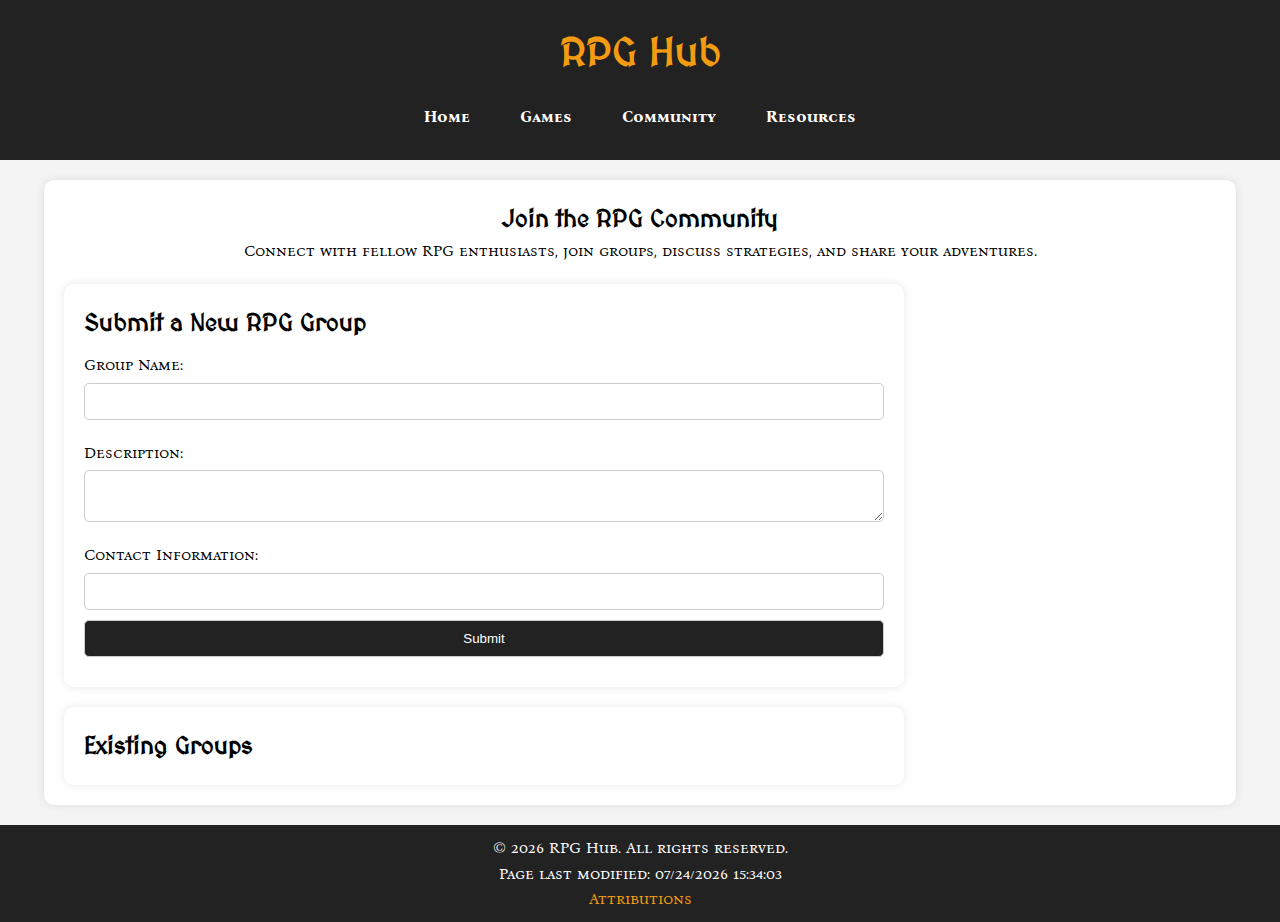
==== community.html @ 0320b75f "rpg hub" ====
<!DOCTYPE html>
<html lang="en">
<head>
    <meta charset="UTF-8">
    <meta name="viewport" content="width=device-width, initial-scale=1.0">
    <meta name="description" content="RPG Hub Community - Connect with RPG enthusiasts">
    <meta name="author" content="Guilherme Martinez Gonzaga">
    <title>Community - RPG Hub</title>
    <link rel="stylesheet" href="styles/styles.css">
    <link rel="stylesheet" href="styles/responsive.css">
    <script src="scripts/scripts.js" defer></script>
</head>
<body>
    <header>
        <h1>RPG Hub</h1>
        <nav>
            <ul>
                <li><a href="index.html">Home</a></li>
                <li><a href="games.html">Games</a></li>
                <li><a href="community.html">Community</a></li>
                <li><a href="resources.html">Resources</a></li>
            </ul>
        </nav>
        <div class="hamburger" id="hamburger">
            <div class="bar"></div>
            <div class="bar"></div>
            <div class="bar"></div>
        </div>
    </header>

    <main>
        <section class="intro">
            <h2>Join the RPG Community</h2>
            <p>Connect with fellow RPG enthusiasts, join groups, discuss strategies, and share your adventures.</p>
        </section>

        <section class="form-section">
            <h2>Submit a New RPG Group</h2>
            <form id="groupForm">
                <label for="groupName">Group Name:</label>
                <input type="text" id="groupName" name="groupName" required>
                
                <label for="groupDescription">Description:</label>
                <textarea id="groupDescription" name="groupDescription" required></textarea>
                
                <label for="groupContact">Contact Information:</label>
                <input type="text" id="groupContact" name="groupContact" required>
                
                <button type="submit">Submit</button>
            </form>
        </section>

        <section class="group-list">
            <h2>Existing Groups</h2>
            <div id="groupsContainer">
                <!-- Dynamic content will be inserted here -->
            </div>
        </section>
    </main>

    <footer>
        <p>© <span id="currentYear"></span> RPG Hub. All rights reserved.</p>
        <p>Page last modified: <span id="lastModified"></span></p>
        <a href="attributions.html">Attributions</a>
    </footer>
</body>
</html>
---- styles/styles.css ----
@import url('https://fonts.googleapis.com/css2?family=Bona+Nova+SC:ital,wght@0,400;0,700;1,400&family=MedievalSharp&display=swap');

/* Reset some basic elements */
body, h1, h2, p, ul, li, img {
    margin: 0;
    padding: 0;
    list-style: none;
}

/* Basic styling */
body {
    font-family: "Bona Nova SC", serif;
    line-height: 1.6;
    background-color: #f4f4f4;
    display: flex;
    flex-direction: column;
    align-items: center;
}

h1, h2 {
    font-family: "MedievalSharp", cursive;
}

header {
    background-color: #222;
    color: #fff;
    width: 100%;
    text-align: center;
    padding: 20px 0;
}

header h1 {
    margin-bottom: 10px;
    font-size: 2.5rem;
    color: #f39c12;
}

nav ul {
    display: flex;
    justify-content: center;
    gap: 20px;
    padding: 10px 0;
}

nav a {
    color: #fff;
    text-decoration: none;
    font-weight: bold;
    padding: 10px 15px;
    border-radius: 5px;
    transition: background-color 0.3s;
}

nav a:hover {
    background-color: #f39c12;
}

main {
    width: 90%;
    max-width: 1200px;
    padding: 20px;
    background-color: #fff;
    box-shadow: 0 0 10px rgba(0, 0, 0, 0.1);
    margin-top: 20px;
    border-radius: 10px;
}

.intro {
    text-align: center;
    margin-bottom: 20px;
}

.intro img {
    max-width: 100%;
    height: auto;
    display: block;
    margin: 0 auto;
    max-height: 400px; /* Resize banner */
    border-radius: 10px;
}

.highlights .rpg-list, .rpg-list {
    display: flex;
    gap: 20px;
    flex-wrap: wrap;
    justify-content: center; /* Center items */
    margin-bottom: 20px;
}

.highlights .rpg-item, .rpg-item {
    flex: 1 1 calc(33% - 20px);
    box-shadow: 0 0 10px rgba(0, 0, 0, 0.1);
    padding: 10px;
    background-color: #fff;
    max-width: 200px; /* Fixed size */
    text-align: center; /* Center content */
    border-radius: 10px;
    transition: transform 0.3s;
}

.highlights .rpg-item img, .rpg-item img {
    max-width: 100%;
    height: auto;
    max-height: 100%;/* Reduced size for games page */
    border-radius: 10px;
}

.highlights .rpg-item:hover, .rpg-item:hover {
    transform: scale(1.05);
}

.highlights .rpg-item h3, .rpg-item h3 {
    margin-top: 10px;
    color: #574400;
}

.highlights .rpg-item p, .rpg-item p {
    margin: 10px 0;
}

.highlights .rpg-item a, .rpg-item a {
    display: inline-block;
    margin-top: 10px;
    padding: 5px 10px;
    background-color: #222;
    color: #fff;
    text-decoration: none;
    border-radius: 5px;
    transition: background-color 0.3s;
}

.highlights .rpg-item a:hover, .rpg-item a:hover {
    background-color: #f39c12;
}

.cta {
    text-align: center;
    margin-top: 20px;
}

.cta .btn {
    display: inline-block;
    padding: 10px 20px;
    background-color: #222;
    color: #fff;
    text-decoration: none;
    border-radius: 5px;
    transition: background-color 0.3s;
}

.cta .btn:hover {
    background-color: #f39c12;
}

.form-section, .group-list {
    margin-top: 20px;
    padding: 20px;
    background-color: #fff;
    box-shadow: 0 0 10px rgba(0, 0, 0, 0.1);
    border-radius: 10px;
    width: 100%;
    max-width: 800px;
}

.form-section form {
    display: flex;
    flex-direction: column;
}

.form-section label {
    margin-top: 10px;
    margin-bottom: 5px;
}

.form-section input, .form-section textarea, .form-section button {
    padding: 10px;
    margin-bottom: 10px;
    border: 1px solid #ccc;
    border-radius: 5px;
}

.form-section button {
    background-color: #222;
    color: #fff;
    cursor: pointer;
    transition: background-color 0.3s;
}

.form-section button:hover {
    background-color: #f39c12;
}

.group-list .group-item {
    background-color: #f9f9f9;
    padding: 10px;
    margin-bottom: 10px;
    border-radius: 5px;
    box-shadow: 0 0 5px rgba(0, 0, 0, 0.1);
}

.group-list .group-item h3 {
    margin-bottom: 5px;
    color: #574400;
}

.group-list .group-item p {
    margin: 5px 0;
}

/* Resources Page Specific Styles */
.resources-list {
    display: flex;
    flex-direction: column;
    gap: 20px;
    margin-top: 20px;
}

.resource-item {
    padding: 20px;
    background-color: #fff;
    box-shadow: 0 0 10px rgba(0, 0, 0, 0.1);
    border-radius: 10px;
    transition: transform 0.3s, box-shadow 0.3s;
}

.resource-item h3 {
    margin-bottom: 10px;
    color: #574400;
}

.resource-item p {
    margin-bottom: 10px;
}

.resource-item a {
    display: inline-block;
    padding: 10px 15px;
    background-color: #222;
    color: #fff;
    text-decoration: none;
    border-radius: 5px;
    transition: background-color 0.3s;
}

.resource-item a:hover {
    background-color: #f39c12;
}

.resource-item:hover {
    transform: scale(1.02);
    box-shadow: 0 0 15px rgba(0, 0, 0, 0.2);
}

/* Hamburger Menu */
.hamburger {
    display: none;
    flex-direction: column;
    cursor: pointer;
    z-index: 2;
    position: absolute;
    top: 30px; /* Adjust as needed */
    right: 30px; /* Adjust as needed */
}

.hamburger .bar {
    width: 25px;
    height: 3px;
    background-color: #fff;
    margin: 4px 0;
    transition: 0.4s;
}

/* When the hamburger menu is active */
.hamburger.active .bar:nth-child(1) {
    transform: rotate(-45deg) translate(-5px, 6px);
}

.hamburger.active .bar:nth-child(2) {
    opacity: 0;
}

.hamburger.active .bar:nth-child(3) {
    transform: rotate(45deg) translate(-5px, -6px);
}

nav ul {
    display: flex;
    justify-content: center;
    gap: 20px;
    padding: 10px 0;
    transition: max-height 0.3s ease-out;
}

nav ul.hidden {
    max-height: 0;
    overflow: hidden;
}

nav ul.show {
    max-height: 200px; /* Adjust as needed */
}

footer {
    background-color: #222;
    color: #fff;
    text-align: center;
    padding: 10px 0;
    width: 100%;
    margin-top: 20px;
}

footer a {
    color: #f39c12;
    text-decoration: none;
}

footer a:hover {
    text-decoration: underline;
}
---- styles/responsive.css ----
/* Default styles for large screens (desktop) */
/* This is where you can place any default styles if needed */

/* Styles for tablets and smaller devices */
@media (max-width: 768px) {
    nav ul {
        flex-direction: column;
    }

    nav a {
        padding: 10px 0;
        text-align: center;
    }

    header {
        display: flex;
        align-items: center;
    }

    header h1 {
        margin-left: 30px;
    }

    main {
        width: 95%;
    }

    .highlights .rpg-item, .rpg-item {
        flex: 1 1 100%;
        max-width: none;
    }

    .highlights .rpg-item img, .rpg-item img {
        max-height: 300px;
    }

    .form-section, .group-list {
        width: 95%;
    }
    .hamburger {
        display: flex;
    }

    nav ul {
        flex-direction: column;
        max-height: 0;
        overflow: hidden;
        position: absolute;
        top: 60px;
        right: 0;
        background-color: #222;
        width: 50%; /* Adjust as needed */
        transition: max-height 0.3s ease-out;
    }

    nav ul.show {
        max-height: 500px; /* Adjust as needed */
    }

    nav a {
        padding: 10px 0;
        text-align: center;
    }
}

/* Styles for mobile devices */
@media (max-width: 480px) {
    header {
        padding: 15px 0;
    }

    header h1 {
        font-size: 2rem;
    }

    nav ul {
        gap: 10px;
    }

    nav a {
        padding: 8px 0;
    }

    main {
        padding: 15px;
    }

    .intro {
        margin-bottom: 15px;
    }

    .resources-list {
        gap: 15px;
    }

    .resource-item {
        padding: 15px;
    }

    .resource-item h3 {
        font-size: 1.2rem;
    }

    .resource-item p {
        font-size: 0.9rem;
    }

    .resource-item a {
        padding: 8px 12px;
        font-size: 0.9rem;
    }

    .highlights .rpg-item img, .rpg-item img {
        max-height: 180px;
    }

    .highlights .rpg-item h3, .rpg-item h3 {
        font-size: 1rem;
    }

    .highlights .rpg-item p, .rpg-item p {
        font-size: 0.9rem;
    }

    .form-section input, .form-section textarea, .form-section button {
        font-size: 0.9rem;
        padding: 8px;
    }

    .form-section button {
        padding: 8px 12px;
    }

    .group-list .group-item h3 {
        font-size: 1rem;
    }

    .group-list .group-item p {
        font-size: 0.9rem;
    }
}

/* Styles for ultra-small devices (e.g., older phones) */
@media (max-width: 320px) {
    header h1 {
        font-size: 1.8rem;
    }

    nav ul {
        gap: 5px;
    }

    nav a {
        padding: 5px 0;
        font-size: 0.8rem;
    }

    .resource-item h3 {
        font-size: 1rem;
    }

    .resource-item p {
        font-size: 0.8rem;
    }

    .resource-item a {
        padding: 5px 10px;
        font-size: 0.8rem;
    }

    .highlights .rpg-item h3, .rpg-item h3 {
        font-size: 0.9rem;
    }

    .highlights .rpg-item p, .rpg-item p {
        font-size: 0.8rem;
    }

    .form-section input, .form-section textarea, .form-section button {
        font-size: 0.8rem;
        padding: 5px;
    }

    .form-section button {
        padding: 5px 10px;
    }

    .group-list .group-item h3 {
        font-size: 0.9rem;
    }

    .group-list .group-item p {
        font-size: 0.8rem;
    }
}
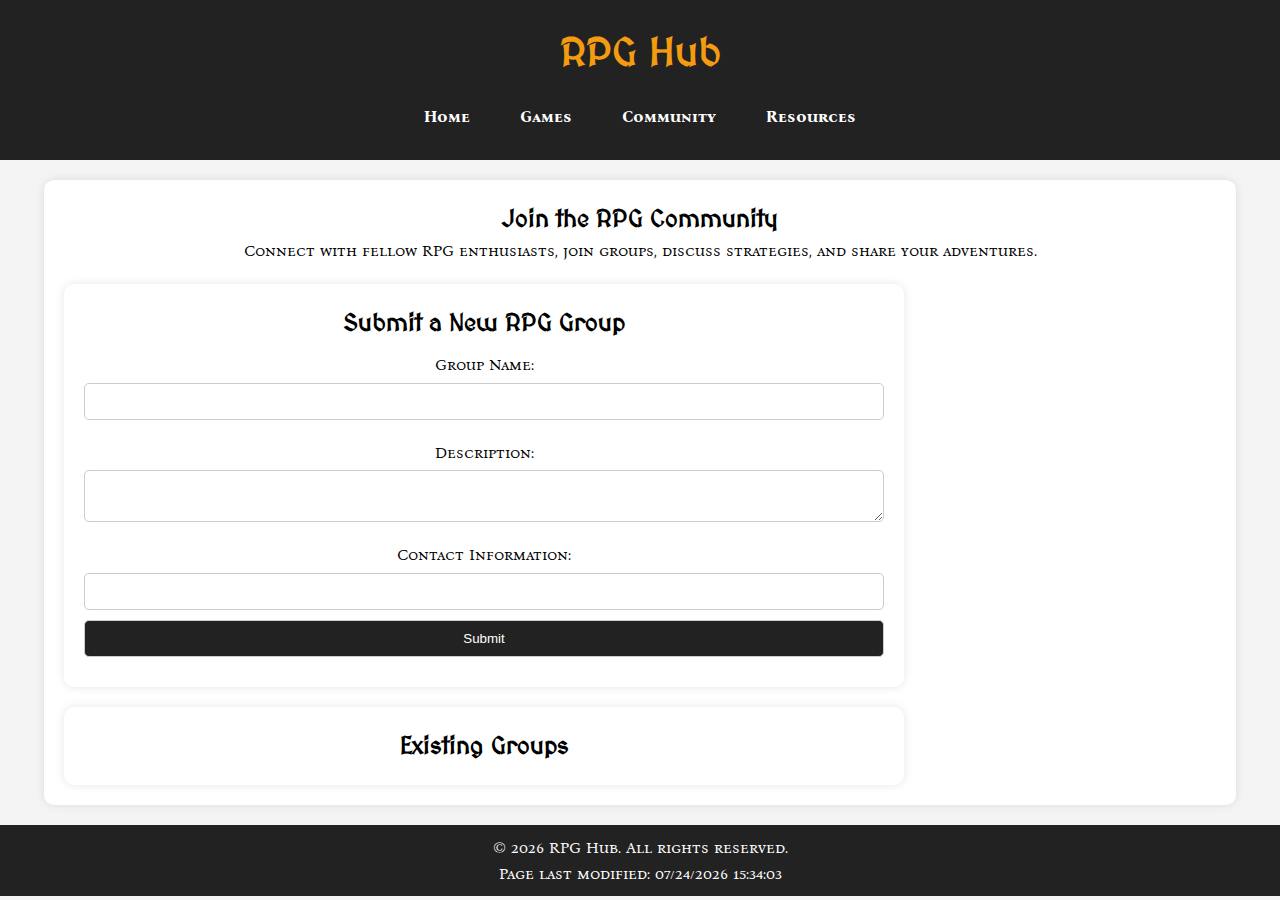
==== commit 1a76ece6: "changes" ====
--- a/community.html
+++ b/community.html
@@ -61,7 +61,6 @@
     <footer>
         <p>© <span id="currentYear"></span> RPG Hub. All rights reserved.</p>
         <p>Page last modified: <span id="lastModified"></span></p>
-        <a href="attributions.html">Attributions</a>
     </footer>
 </body>
 </html>
--- a/styles/styles.css
+++ b/styles/styles.css
@@ -63,6 +63,7 @@
     box-shadow: 0 0 10px rgba(0, 0, 0, 0.1);
     margin-top: 20px;
     border-radius: 10px;
+    text-align: center;
 }
 
 .intro {
